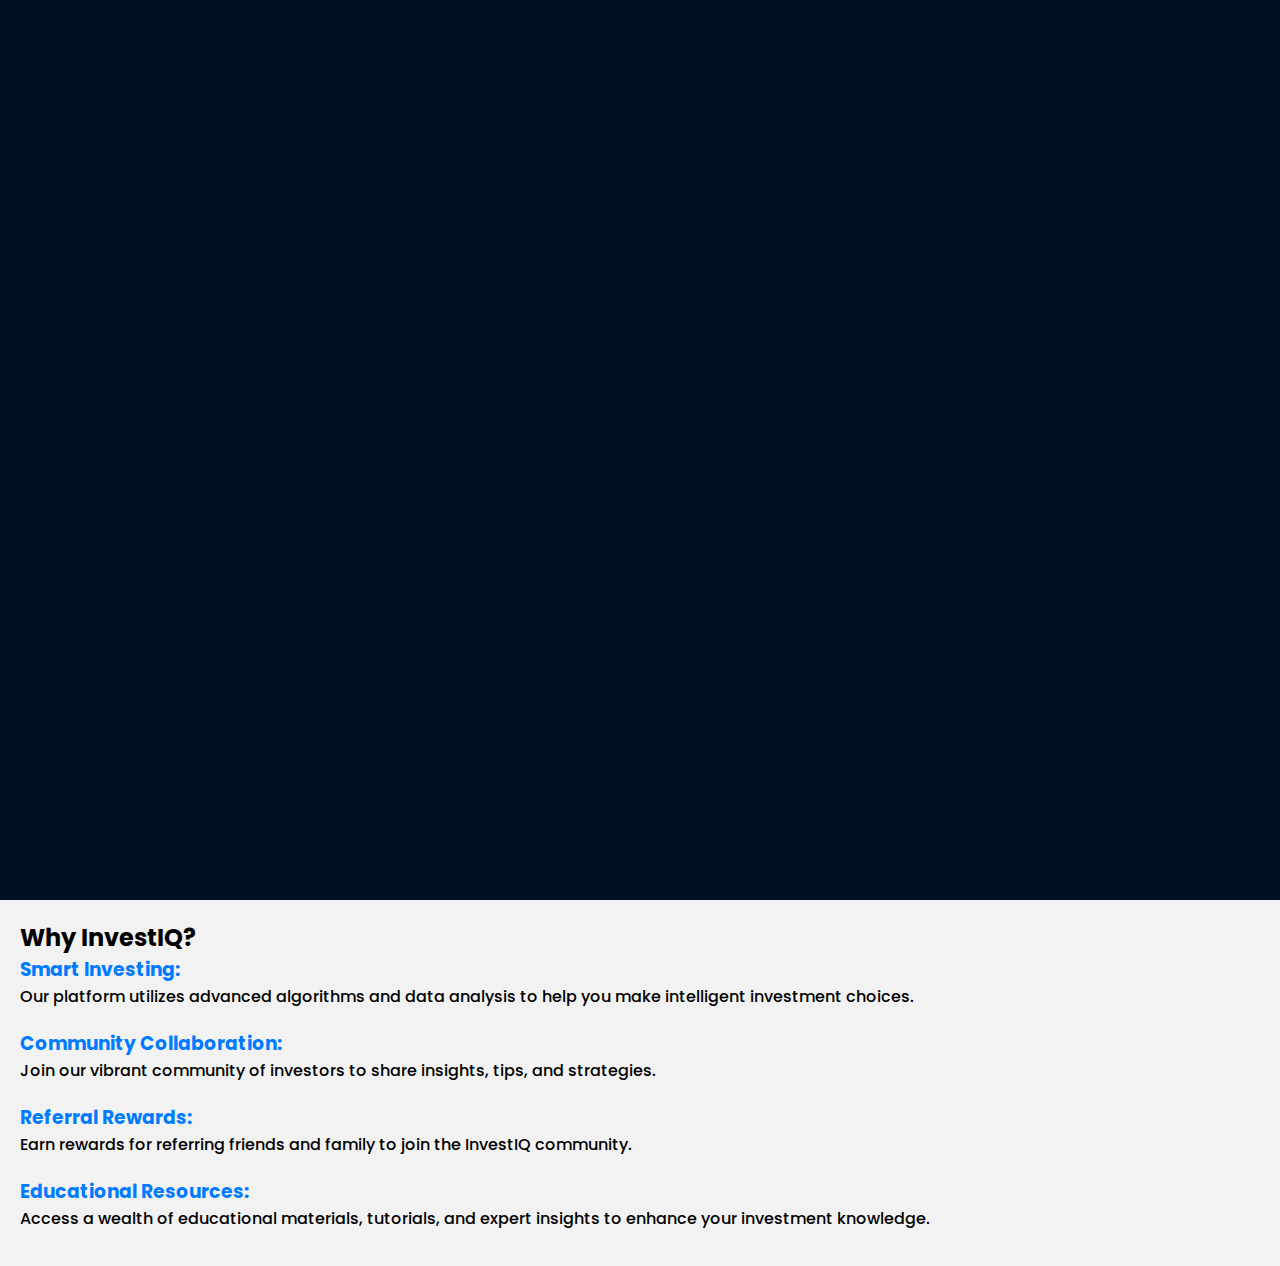
==== index.html @ bec9d210 "update" ====
<!DOCTYPE html>
<html lang="en">
    <head>
        <meta charset="UTF-8">
        <meta name="viewport" content="width=device-width, initial-scale=1.0">
        <!-- =====BOX ICONS===== -->
        <link href='https://cdn.jsdelivr.net/npm/boxicons@2.0.5/css/boxicons.min.css' rel='stylesheet'>

        <!-- ===== CSS ===== -->
        <link rel="stylesheet" href="./style.css">

        <title>Responsive landing page coffee 3D</title>
    </head>
    <body>
        <!--===== HEADER =====-->
        <header class="l-header">
            <nav class="nav bd-grid">
                <div>
                    <a href="#" class="nav__logo">INVESTIQ</a>
                </div>
                
                <div class="nav__toggle" id="nav-toggle">
                    <i class='bx bx-menu'></i>
                </div>

                <div class="nav__menu" id="nav-menu">
                    <div class="nav__close" id="nav-close">
                        <i class='bx bx-x'></i>
                    </div>

                    <ul class="nav__list">
                        <li class="nav__item"><a href="#home" class="nav__link active">Home</a></li>
                        <li class="nav__item"><a href="#about" class="nav__link">About</a></li>
                        <li class="nav__item"><a href="#skills" class="nav__link">Blog</a></li>
                        <li class="nav__item"><a href="#contact" class="nav__link">Contact</a></li>
                    </ul>
                </div>
            </nav>
        </header>

        <main class="l-main">
            <!--===== HOME =====-->
            <section class="home" id="home">
                <div class="home__container bd-grid">
                    <div class="home__img">
                        <img src="./img/10780315_19199609-removebg-preview.png" alt="LOGO" >
                    </div>

                    <div class="home__data">
                        <h1 class="home__title">Welcome to <br>INVEST IQ</h1>
                        <p class="home__description">Unlock Your Financial Potential With<br> Intelligent Investing</p>
                        <a href="#" class="home__button">Get Started</a>
                    </div>
                </div>
            </section>  
        </main>

        <section id="why-investiq">
            <h2>Why InvestIQ?</h2>
            <ul>
                <li>
                    <h3>Smart Investing:</h3>
                    <p>Our platform utilizes advanced algorithms and data analysis to help you make intelligent investment choices.</p>
                </li>
                <li>
                    <h3>Community Collaboration:</h3>
                    <p>Join our vibrant community of investors to share insights, tips, and strategies.</p>
                </li>
                <li>
                    <h3>Referral Rewards:</h3>
                    <p>Earn rewards for referring friends and family to join the InvestIQ community.</p>
                </li>
                <li>
                    <h3>Educational Resources:</h3>
                    <p>Access a wealth of educational materials, tutorials, and expert insights to enhance your investment knowledge.</p>
                </li>
            </ul>
        </section>

        

        <!--===== GSAP =====-->
        <script src="https://cdnjs.cloudflare.com/ajax/libs/gsap/3.5.1/gsap.min.js"></script>

        <!--===== MAIN JS =====-->
        <script src="./script.js"></script>
    </body>
</html>
---- style.css ----
/*===== GOOGLE FONTS =====*/
@import url("https://fonts.googleapis.com/css2?family=Poppins:wght@400;500;600&display=swap");
/*===== VARIABLES CSS =====*/
:root{
  --header-height: 3rem;

  /*===== Colors =====*/
  --first-color: #021024;
  --first-color-dark: #052659;
  --first-color-darken: #5483B3;
  --white-color: #C1E8FF;
  
  /*===== Font and typography =====*/
  --body-font: 'Poppins', sans-serif;
  --big-font-size: 2.5rem;
  --normal-font-size: .938rem;
  
  /*===== z index =====*/
  --z-fixed: 100;
}

@media screen and (min-width: 768px){
  :root{
    --big-font-size: 5rem;
    --normal-font-size: 1rem;
  }
}

/*===== BASE =====*/
*,::before,::after{
  box-sizing: border-box;
}

body{
  margin: var(--header-height) 0 0 0;
  padding: 0;
  font-family: var(--body-font);
  font-size: var(--normal-font-size);
  font-weight: 500;
}

h1,p,ul{
  margin: 0;
}

ul{
  padding: 0;
  list-style: none;
}

a{
  text-decoration: none;
}

img{
  max-width: 100%;
  height: auto;
}

/*===== LAYOUT =====*/
.bd-grid{
  max-width: 1024px;
  display: grid;
  grid-template-columns: 100%;
  column-gap: 2rem;
  width: calc(100% - 2rem);
  margin-left: 1rem;
  margin-right: 1rem;
}

.l-header{
  width: 100%;
  position: fixed;
  top: 0;
  left: 0;
  z-index: var(--z-fixed);
  background-color: var(--first-color);
}

/*===== NAV =====*/
.nav{
  height: var(--header-height);
  display: flex;
  justify-content: space-between;
  align-items: center;
}

@media screen and (max-width: 768px){
  .nav__menu{
    position: fixed;
    top: 0;
    right: -100%;
    width: 70%;
    height: 100%;
    padding: 3.5rem 1.5rem 0;
    background: rgba(255,255,255,.3);
    backdrop-filter: blur(10px);
    transition: .5s;
  }
}

.nav__close{
  position: absolute;
  top: .75rem;
  right: 1rem;
  font-size: 1.5rem;
  cursor: pointer;
}

.nav__item{
  margin-bottom: 2rem;
}

.nav__close, .nav__link, .nav__logo, .nav__toggle{
  color: var(--white-color);
}

.nav__link:hover{
  color: var(--first-color-dark);
}

.nav__toggle{
  font-size: 1.5rem;
  cursor: pointer;
}

/*=== Show menu ===*/
.show{
  right: 0;
}

/*===== HOME =====*/
.home{
  background-color: var(--first-color);
  overflow: hidden;
}

.home__container{
  height: calc(100vh - var(--header-height));
  grid-template-rows: repeat(2, max-content);
  row-gap: 1.5rem;
}

.home__img{
  position: relative;
  padding-top: 1.5rem;
  justify-self: center;
  width: 302px;
  height: 233px;
}

.home__img img{
  position: absolute;
  top: 0;
  left: 0;
}

.home__data{
  color: var(--white-color);
}

.home__title{
  font-size: var(--big-font-size);
  line-height: 1.3;
  margin-bottom: 1rem;
}

.home__description{
  margin-bottom: 2.5rem;
}

.home__button{
  display: inline-block;
  background-color: var(--first-color-dark);
  color: var(--white-color);
  padding: 1.125rem 2rem;
  border-radius: .5rem;
}

.home__button:hover{
  background-color: var(--first-color-darken);
}

/* styles.css */

/* Reset default margin and padding */
body, h1, h2, h3, p, ul, li {
    margin: 0;
    padding: 0;
}

/* Style the why-investiq section */
#why-investiq {
    padding: 20px;
    background-color: #f2f2f2;
}

/* Style the list items */
#why-investiq ul {
    list-style-type: none;
}

/* Style the list item headings */
#why-investiq h3 {
    color: #007bff; /* Blue color */
}

/* Style the list item paragraphs */
#why-investiq p {
    margin-bottom: 15px;
}

/* Add some space between list items */
#why-investiq li + li {
    margin-top: 20px;
}


/* ===== MEDIA QUERIES =====*/
@media screen and (min-width: 768px){
  body{
    margin: 0;
  }
  
  .nav{
    height: calc(var(--header-height) + 1.5rem);
  }

  .nav__toggle, .nav__close{
    display: none;
  }

  .nav__list{
    display: flex;
  }

  .nav__item{
    margin-left: 3rem;
    margin-bottom: 0;
  }

  .home__container{
    height: 100vh;
    grid-template-columns: repeat(2, max-content);
    grid-template-rows:  1fr;
    row-gap: 0;
    align-items: center;
    justify-content: center;
  }
  
  .home__img{
    order: 1;
    width: 375px;
    height: 289px;
  }

  .home__img img{
    width: 375px;
  }
}

@media screen and (min-width: 1024px){
  .bd-grid{
    margin-left: auto;
    margin-right: auto;
  }

  .home__container{
    justify-content: initial;
    column-gap: 4.5rem;
  }

  .home__img{
    width: 604px;
    height: 466px;
  }

  .home__img img{
    width: 604px;
  }
}
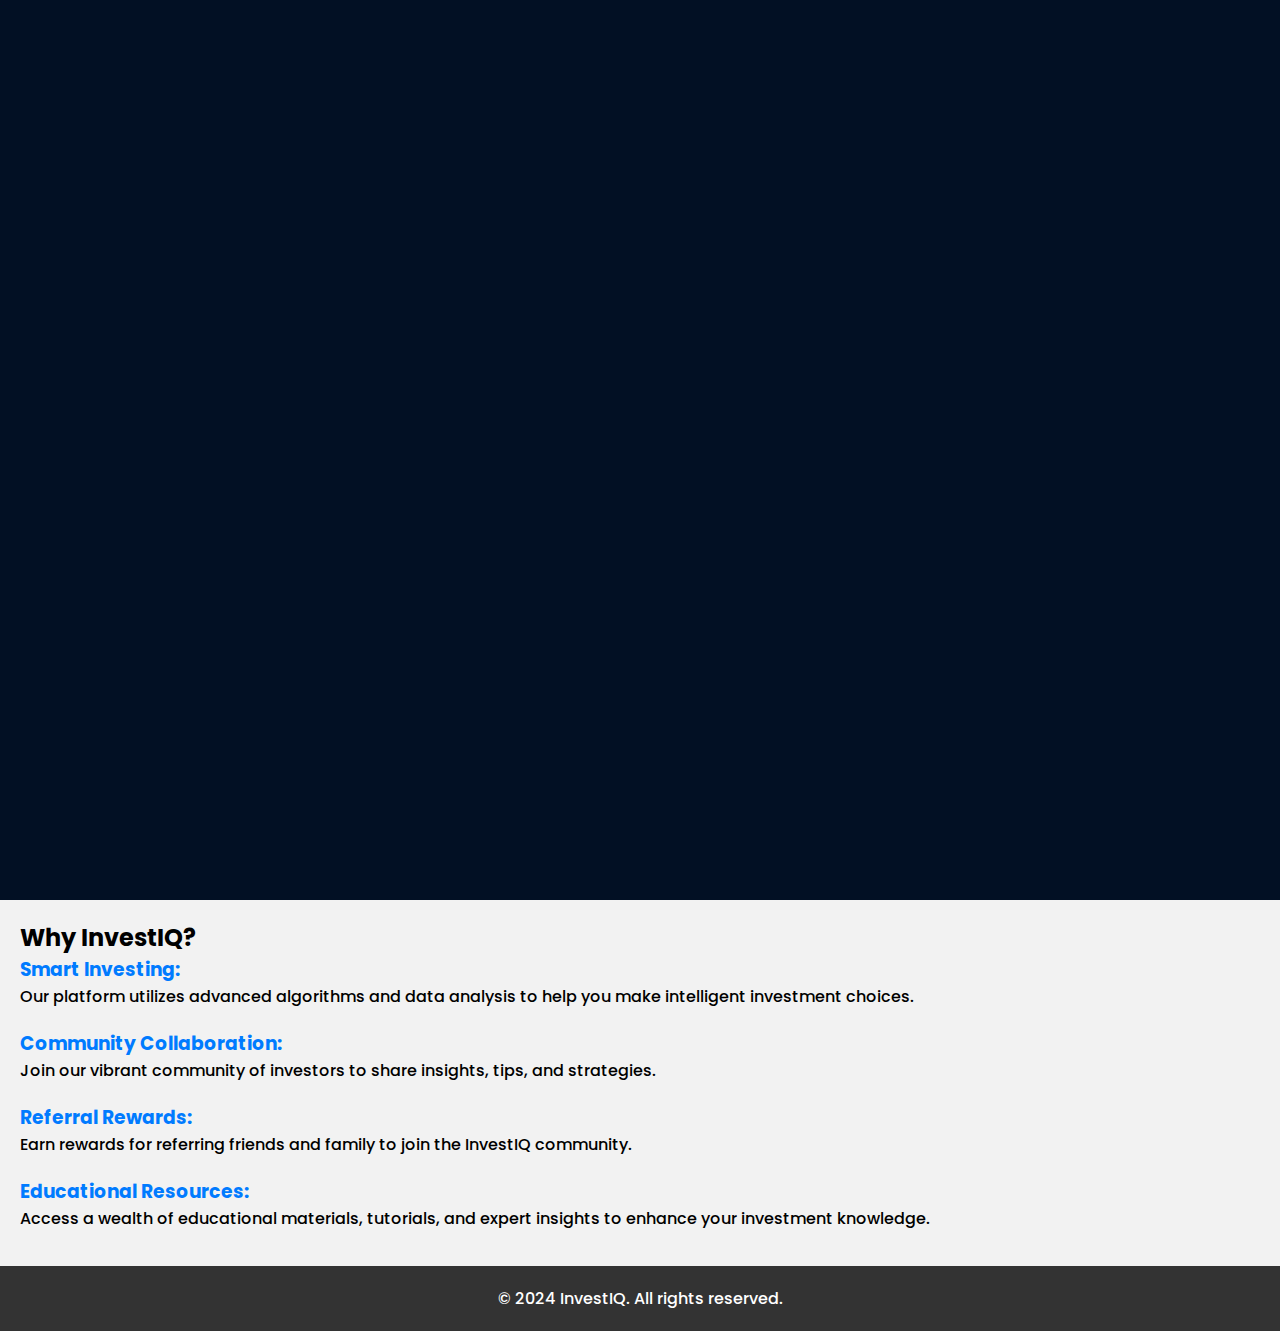
==== commit 2ae86f5d: "hi" ====
--- a/index.html
+++ b/index.html
@@ -76,6 +76,10 @@
                 </li>
             </ul>
         </section>
+        <footer>
+            <p>&copy; 2024 InvestIQ. All rights reserved.</p>
+        </footer>
+        
 
         
 
--- a/style.css
+++ b/style.css
@@ -215,6 +215,13 @@
     margin-top: 20px;
 }
 
+footer {
+    background-color: #333;
+    color: #fff;
+    text-align: center;
+    padding: 20px;
+}
+
 
 /* ===== MEDIA QUERIES =====*/
 @media screen and (min-width: 768px){
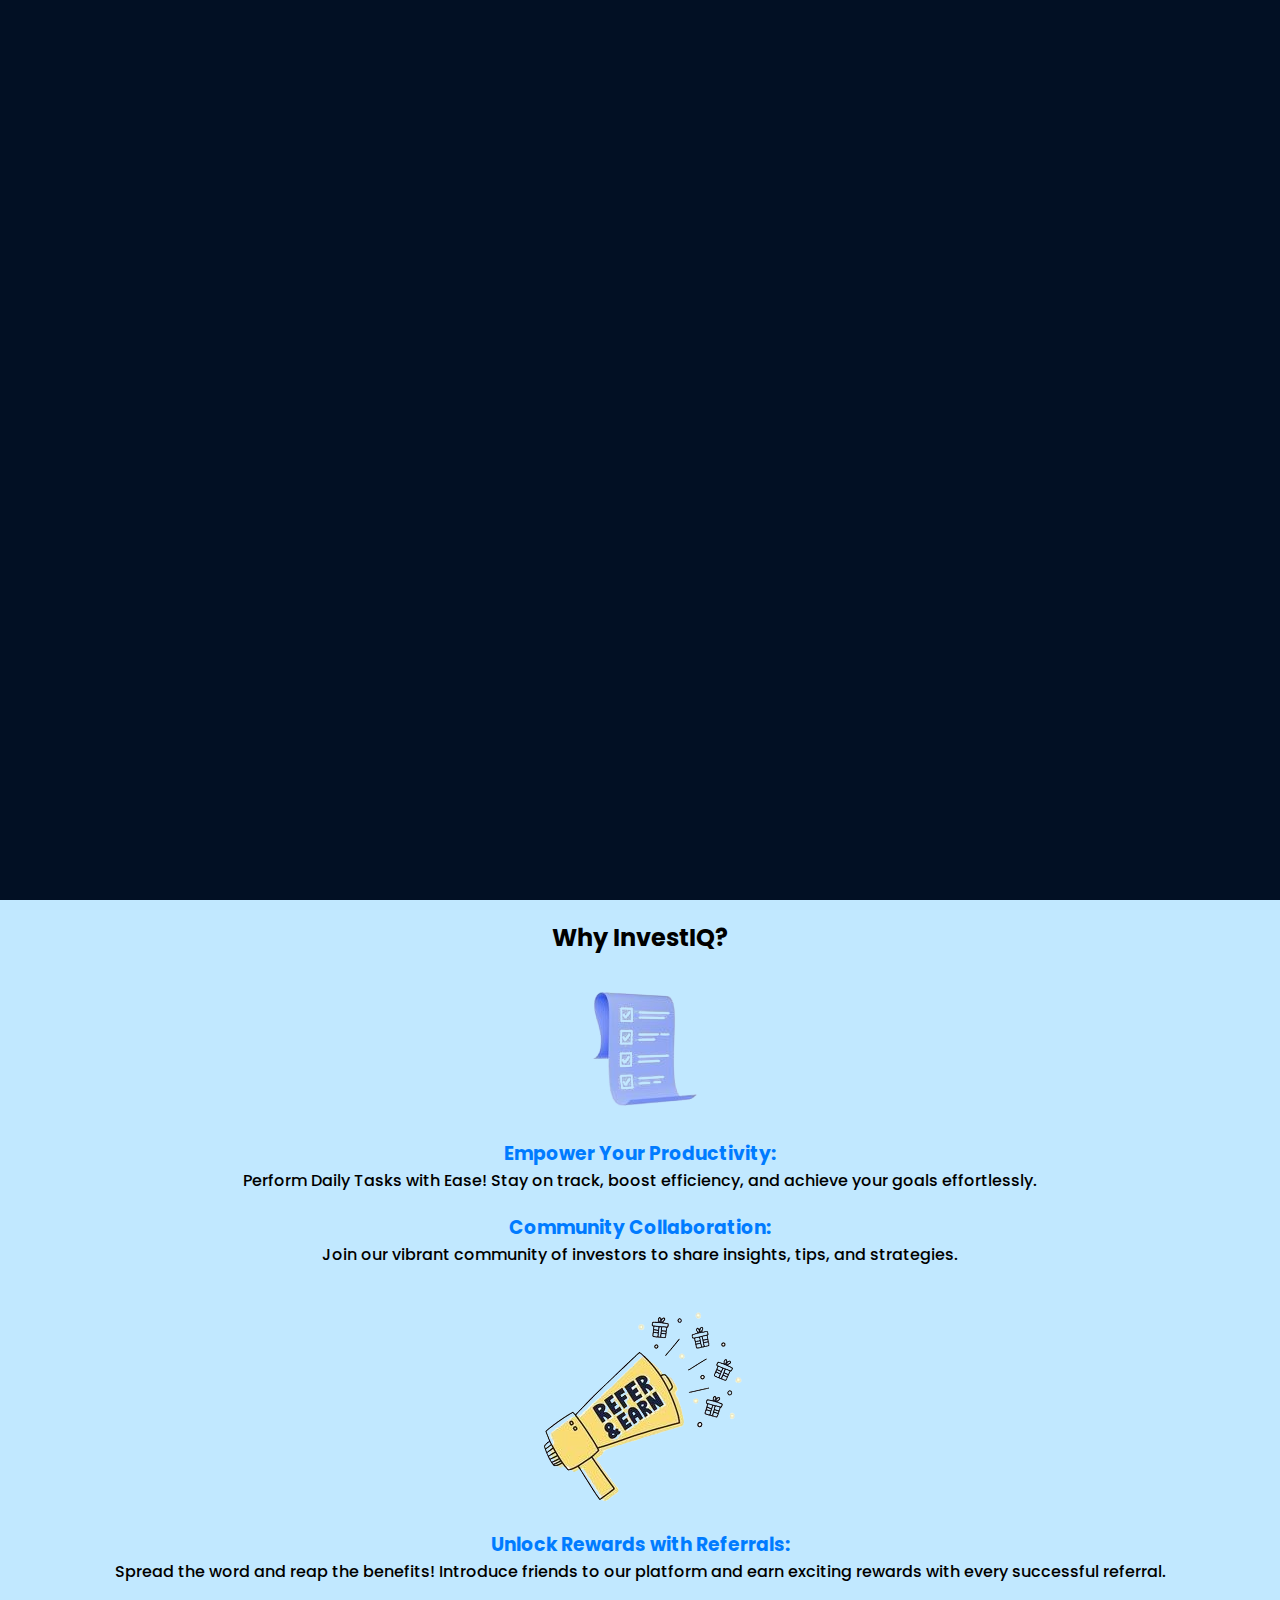
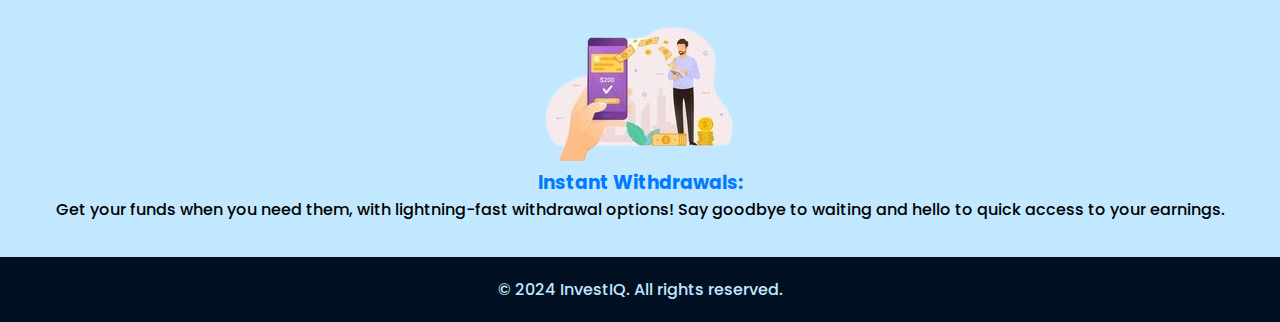
==== commit 8625d0a5: "HOLLO" ====
--- a/index.html
+++ b/index.html
@@ -9,14 +9,14 @@
         <!-- ===== CSS ===== -->
         <link rel="stylesheet" href="./style.css">
 
-        <title>Responsive landing page coffee 3D</title>
+        <title>INVEST IQ</title>
     </head>
     <body>
         <!--===== HEADER =====-->
         <header class="l-header">
             <nav class="nav bd-grid">
                 <div>
-                    <a href="#" class="nav__logo">INVESTIQ</a>
+                    <a href="#" class="nav__logo">INVEST IQ</a>
                 </div>
                 
                 <div class="nav__toggle" id="nav-toggle">
@@ -30,9 +30,9 @@
 
                     <ul class="nav__list">
                         <li class="nav__item"><a href="#home" class="nav__link active">Home</a></li>
-                        <li class="nav__item"><a href="#about" class="nav__link">About</a></li>
-                        <li class="nav__item"><a href="#skills" class="nav__link">Blog</a></li>
-                        <li class="nav__item"><a href="#contact" class="nav__link">Contact</a></li>
+                        <li class="nav__item"><a href="#about" class="nav__link">Buy Coupons</a></li>
+                        <li class="nav__item"><a href="#skills" class="nav__link">Top Earners</a></li>
+                        <li class="nav__item"><a href="#contact" class="nav__link">Login</a></li>
                     </ul>
                 </div>
             </nav>
@@ -59,20 +59,23 @@
             <h2>Why InvestIQ?</h2>
             <ul>
                 <li>
-                    <h3>Smart Investing:</h3>
-                    <p>Our platform utilizes advanced algorithms and data analysis to help you make intelligent investment choices.</p>
+                    <img src="./img/task.png" alt="task">
+                    <h3>Empower Your Productivity:</h3>
+                    <p>Perform Daily Tasks with Ease! Stay on track, boost efficiency, and achieve your goals effortlessly.</p>
                 </li>
                 <li>
                     <h3>Community Collaboration:</h3>
                     <p>Join our vibrant community of investors to share insights, tips, and strategies.</p>
                 </li>
                 <li>
-                    <h3>Referral Rewards:</h3>
-                    <p>Earn rewards for referring friends and family to join the InvestIQ community.</p>
+                    <img src="./img/mic-removebg-preview.png" alt="mic">
+                    <h3>Unlock Rewards with Referrals:</h3>
+                    <p>Spread the word and reap the benefits! Introduce friends to our platform and earn exciting rewards with every successful referral.</p>
                 </li>
                 <li>
-                    <h3>Educational Resources:</h3>
-                    <p>Access a wealth of educational materials, tutorials, and expert insights to enhance your investment knowledge.</p>
+                    <img src="./img/withdraw-removebg-preview.png" alt="w">
+                    <h3>Instant Withdrawals:</h3>
+                    <p> Get your funds when you need them, with lightning-fast withdrawal options! Say goodbye to waiting and hello to quick access to your earnings.</p>
                 </li>
             </ul>
         </section>
--- a/style.css
+++ b/style.css
@@ -93,7 +93,7 @@
     width: 70%;
     height: 100%;
     padding: 3.5rem 1.5rem 0;
-    background: rgba(255,255,255,.3);
+    background: var(--first-color-darken);
     backdrop-filter: blur(10px);
     transition: .5s;
   }
@@ -192,7 +192,8 @@
 /* Style the why-investiq section */
 #why-investiq {
     padding: 20px;
-    background-color: #f2f2f2;
+    background-color: var(--white-color);
+    text-align: center;
 }
 
 /* Style the list items */
@@ -216,8 +217,8 @@
 }
 
 footer {
-    background-color: #333;
-    color: #fff;
+    background-color:var(--first-color);
+    color: var(--white-color);
     text-align: center;
     padding: 20px;
 }
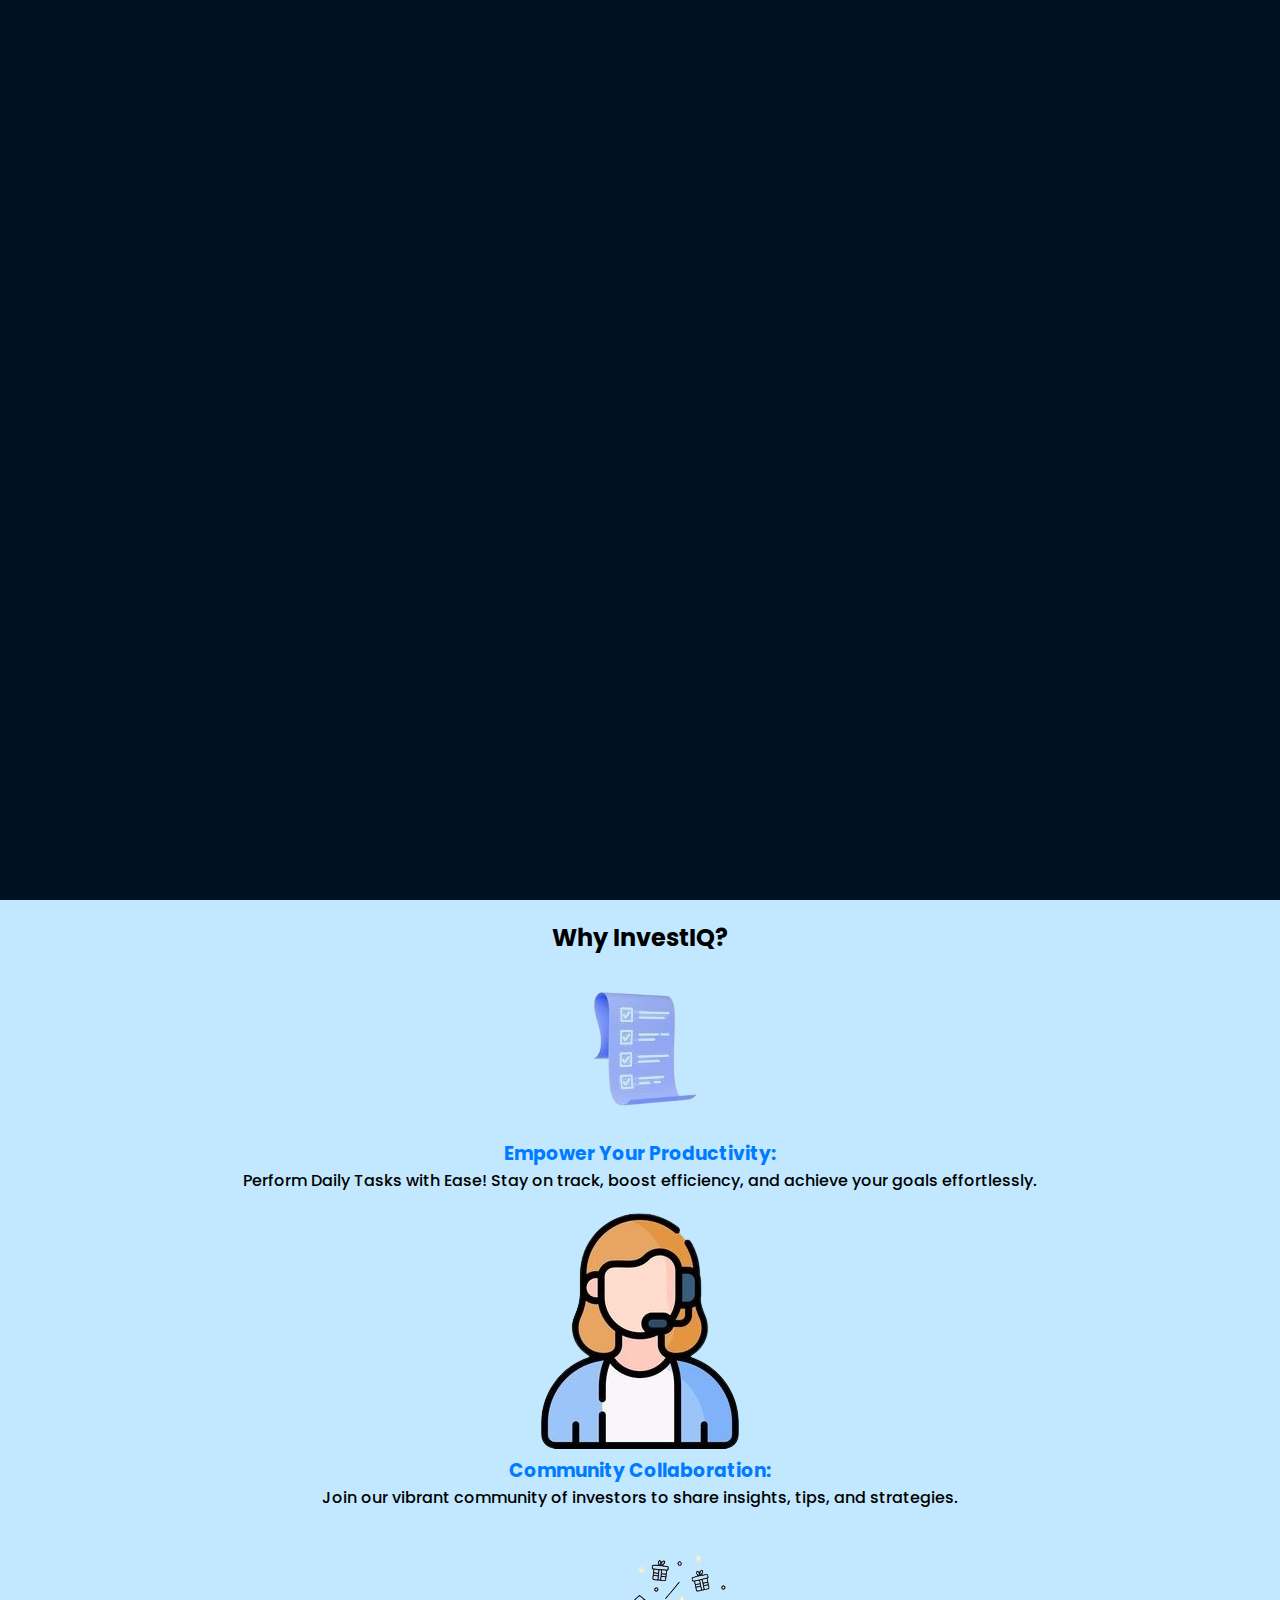
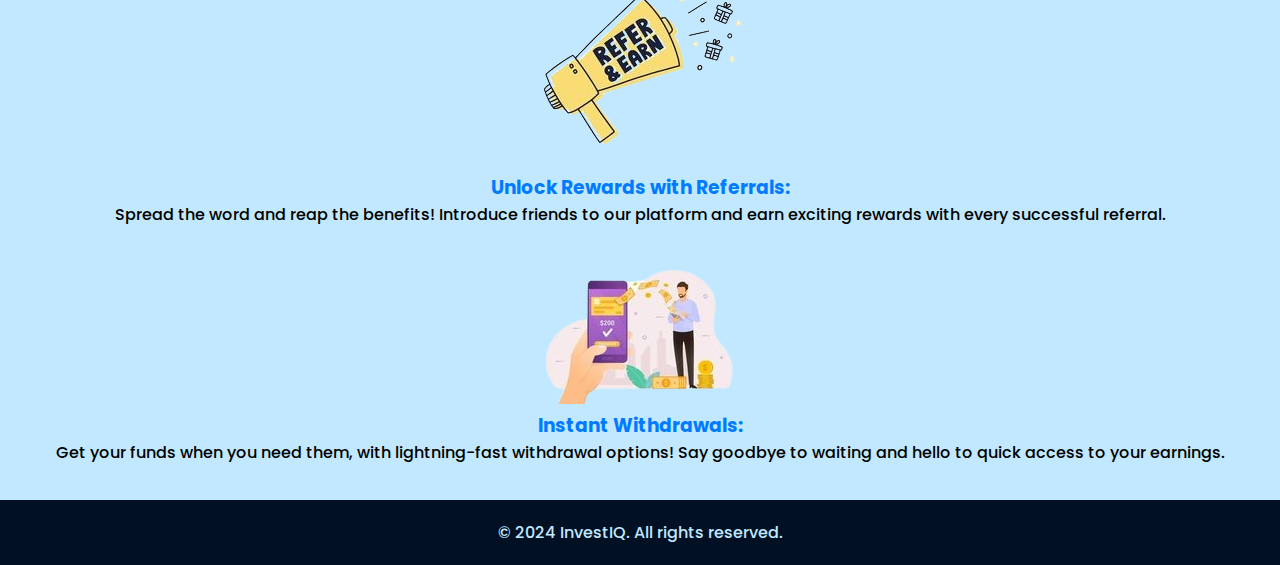
==== commit 81c299cb: "hello" ====
--- a/index.html
+++ b/index.html
@@ -37,7 +37,6 @@
                 </div>
             </nav>
         </header>
-
         <main class="l-main">
             <!--===== HOME =====-->
             <section class="home" id="home">
@@ -64,6 +63,7 @@
                     <p>Perform Daily Tasks with Ease! Stay on track, boost efficiency, and achieve your goals effortlessly.</p>
                 </li>
                 <li>
+                    <img src="./img/supp-removebg-preview.png" alt="">
                     <h3>Community Collaboration:</h3>
                     <p>Join our vibrant community of investors to share insights, tips, and strategies.</p>
                 </li>
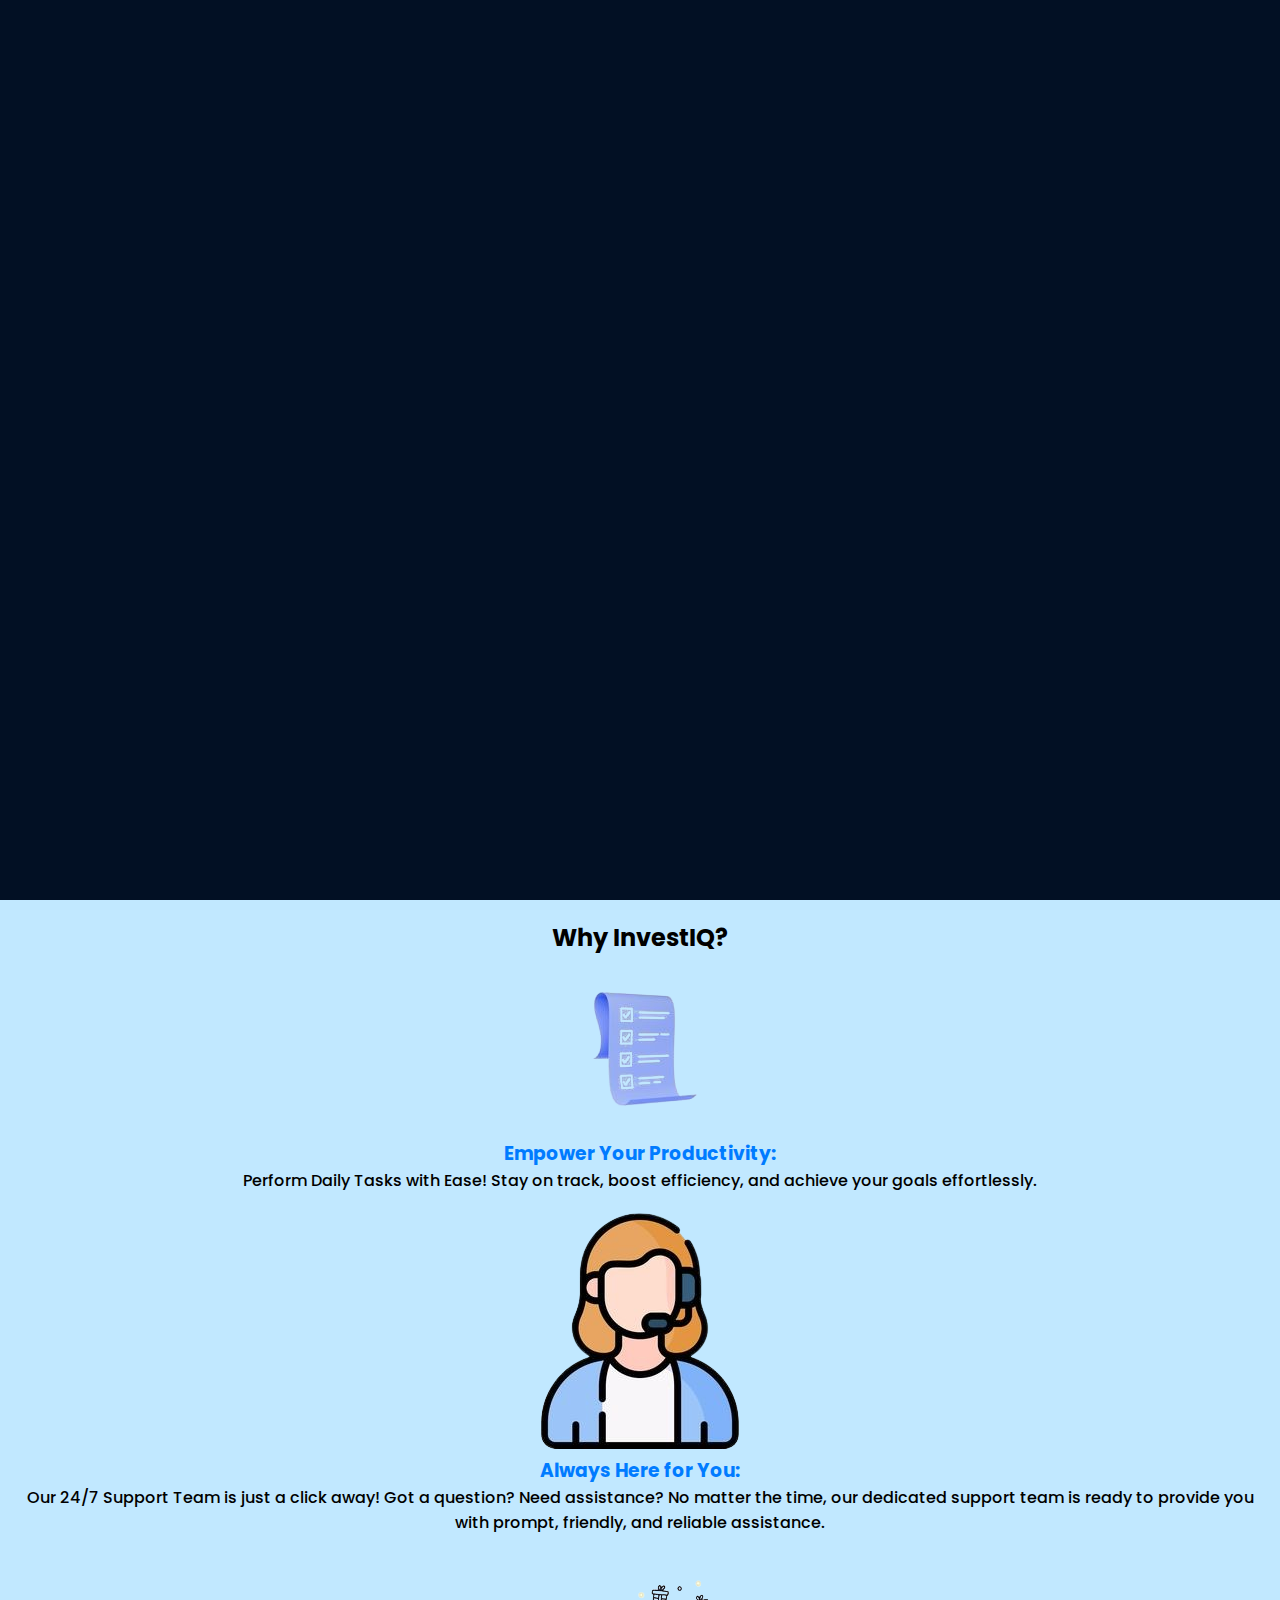
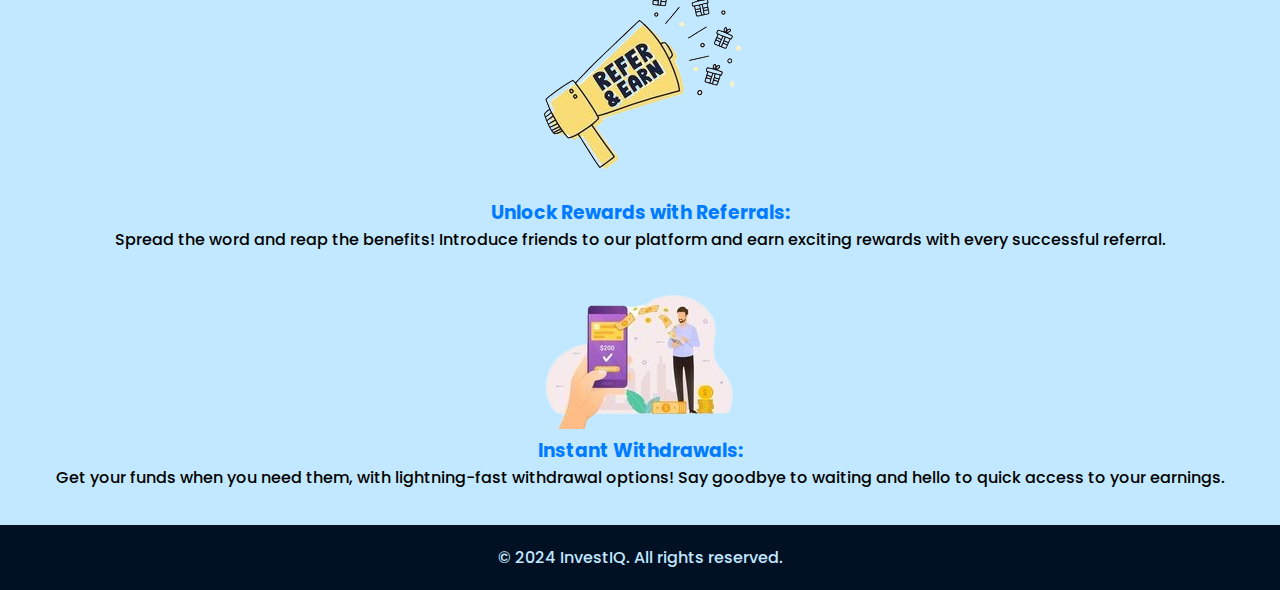
==== commit 159ce2cf: "hello" ====
--- a/index.html
+++ b/index.html
@@ -64,8 +64,8 @@
                 </li>
                 <li>
                     <img src="./img/supp-removebg-preview.png" alt="">
-                    <h3>Community Collaboration:</h3>
-                    <p>Join our vibrant community of investors to share insights, tips, and strategies.</p>
+                    <h3>Always Here for You:</h3>
+                    <p> Our 24/7 Support Team is just a click away! Got a question? Need assistance? No matter the time, our dedicated support team is ready to provide you with prompt, friendly, and reliable assistance.</p>
                 </li>
                 <li>
                     <img src="./img/mic-removebg-preview.png" alt="mic">
